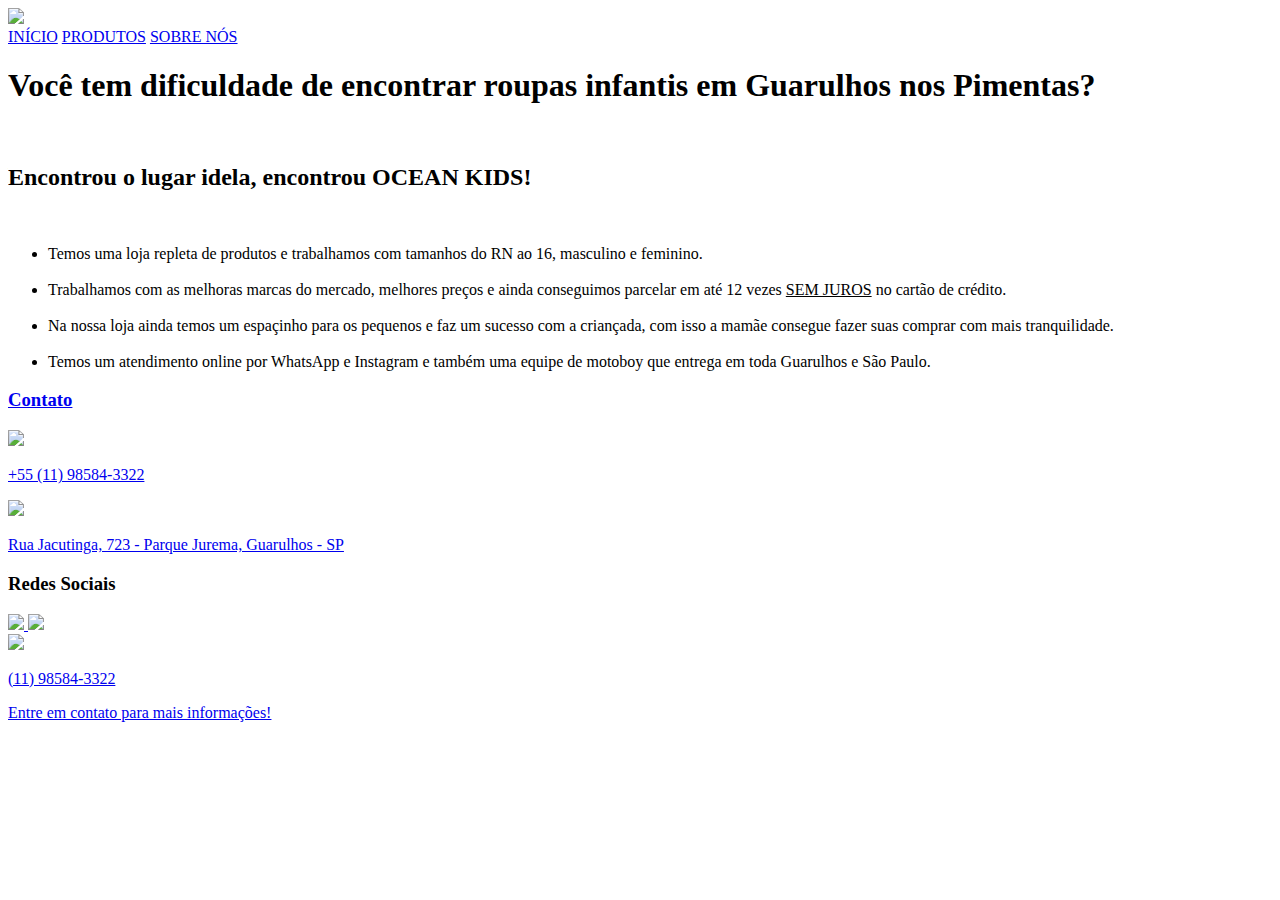
==== sobre.html @ 0502e1c4 "Add files via upload" ====
<!DOCTYPE html>
<html>
    <head>
        <meta charset="UTF-8">
        <meta name="viewport" content="width=device-width, initial-scale=1.0">
        <title>Ocean Kids</title>
        <link href="style2.css" rel="stylesheet"/>
    </head>

    <body>
        <!--Cabeçalho da página -->
        <header>
            <div id="logo">
                <a href="index.html">
              <img id="logoImg" src="images/LOGO.png">
              </a>
            </div>
            <div class="menu">
              <a href="index.html">INÍCIO</a>
              <a href="roupas.html">PRODUTOS</a>
              <a href="sobre.html">SOBRE NÓS</a>
            </div>
        </header>

        <!--Área principal-->
        <main>
            <div class="card">
                <h1>Você tem dificuldade de encontrar roupas infantis em Guarulhos nos Pimentas? </h1>
                <br>
                <h2>Encontrou o lugar idela, encontrou OCEAN KIDS!</h2>
                <br>
                <ul>
                    <li>Temos uma loja repleta de produtos e trabalhamos com tamanhos do RN ao 16, masculino e feminino.</li>
                    <br>
                    <li>Trabalhamos com as melhoras marcas do mercado, melhores preços e ainda conseguimos parcelar em até 12 vezes <u>SEM JUROS</u> no cartão de crédito.</li>
                    <br>
                    <li>Na nossa loja ainda temos um espaçinho para os pequenos e faz um sucesso com a criançada, com isso a mamãe consegue fazer suas comprar com mais tranquilidade.</li>
                    <br>
                    <li>Temos um atendimento online por WhatsApp e Instagram e também uma equipe de motoboy que entrega em toda Guarulhos e São Paulo.</li>
                </ul>    
                </b>
            </div>
        </main>

        <footer>
            <!-- Rodapé, social/quem somos-->
            <div class="rodape">
              <div class="sobre">
                <a href="contato.html"><h3>Contato</h3></a>
                <img id="telefone" src="images/telefone.png">
                <a href="https://api.whatsapp.com/message/IFU45G6PDRUTM1?autoload=1&app_absent=0"><p id="celular">+55 (11) 98584-3322</p></a>
  
                <img id="localizacao" src="images/localizacao.png">
                <a href="https://maps.app.goo.gl/AbrM22XDauEwENS17"><p id="endereco">Rua Jacutinga, 723 - Parque Jurema, Guarulhos - SP</p></a>
              </div>
  
              <div class="social">
                <h3>Redes Sociais</h3>
                <a href="https://www.facebook.com/outlethpa?mibextid=ZbWKwL" target="_blank">
                <img src="images/fb.png">
                </a>
  
                <a href="https://instagram.com/oceankidss_?igshid=YmMyMTA2M2Y=" target="_blank">
                <img src="images/ig.png">
                </a>
              </div>
            </div>            
          </footer>
  
          <!-- Ícone de telefone, para entrega -->
          <div id="entrega">
            <a href="https://api.whatsapp.com/message/IFU45G6PDRUTM1?autoload=1&app_absent=0" target="_blank">
              <!---->
            <img src="images/wpp.png">
              <div id="tel">
                <p>(11) 98584-3322</p>
                <p>Entre em contato para mais informações!</p>
              </div>
            </a>
          </div>
    </body>
</html>
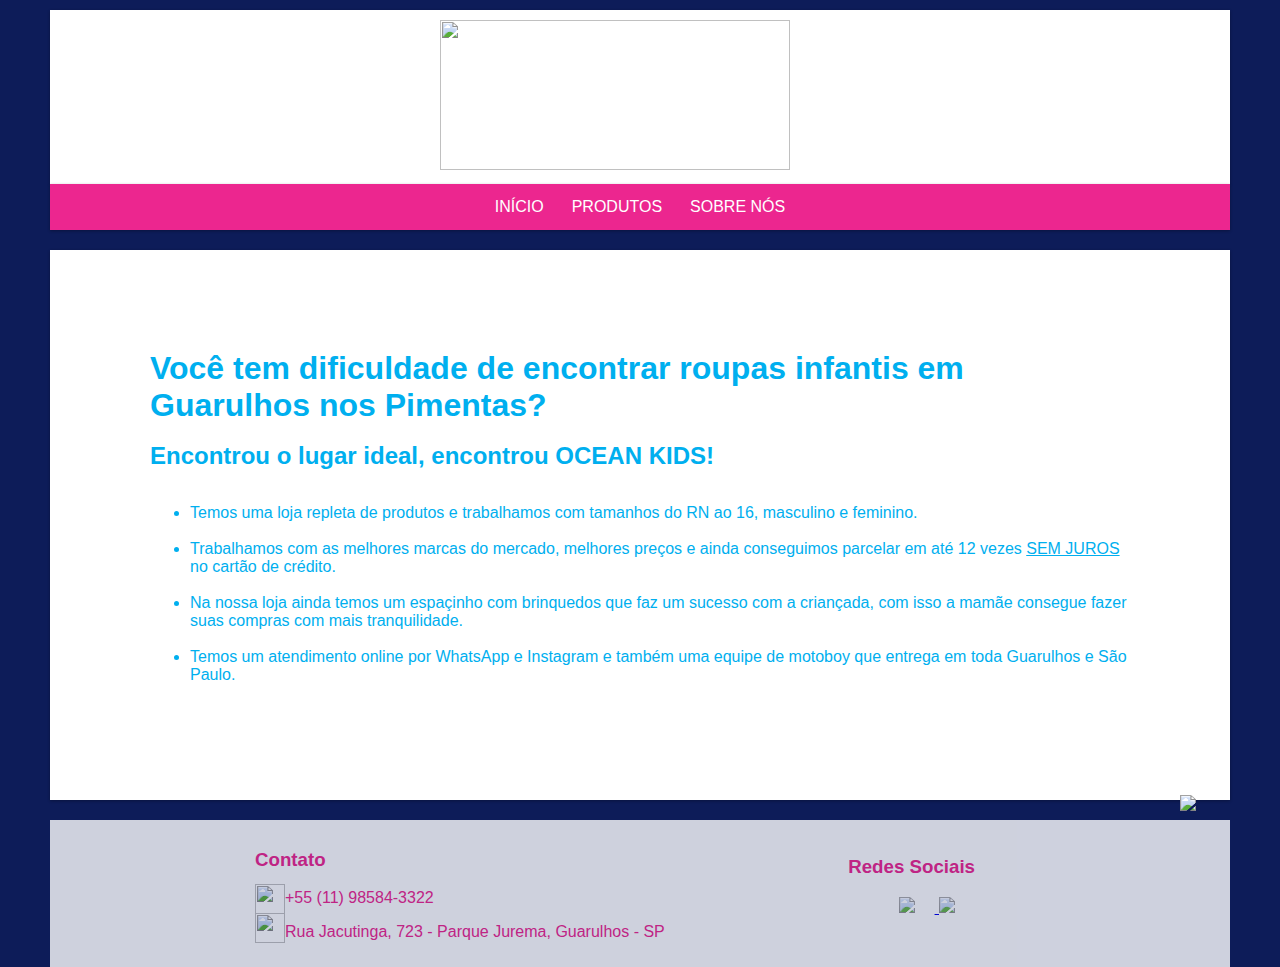
==== commit f0a5ade7: "Add files via upload" ====
--- a/sobre.html
+++ b/sobre.html
@@ -27,14 +27,14 @@
             <div class="card">
                 <h1>Você tem dificuldade de encontrar roupas infantis em Guarulhos nos Pimentas? </h1>
                 <br>
-                <h2>Encontrou o lugar idela, encontrou OCEAN KIDS!</h2>
+                <h2>Encontrou o lugar ideal, encontrou OCEAN KIDS!</h2>
                 <br>
                 <ul>
                     <li>Temos uma loja repleta de produtos e trabalhamos com tamanhos do RN ao 16, masculino e feminino.</li>
                     <br>
-                    <li>Trabalhamos com as melhoras marcas do mercado, melhores preços e ainda conseguimos parcelar em até 12 vezes <u>SEM JUROS</u> no cartão de crédito.</li>
+                    <li>Trabalhamos com as melhores marcas do mercado, melhores preços e ainda conseguimos parcelar em até 12 vezes <u>SEM JUROS</u> no cartão de crédito.</li>
                     <br>
-                    <li>Na nossa loja ainda temos um espaçinho para os pequenos e faz um sucesso com a criançada, com isso a mamãe consegue fazer suas comprar com mais tranquilidade.</li>
+                    <li>Na nossa loja ainda temos um espaçinho com brinquedos que faz um sucesso com a criançada, com isso a mamãe consegue fazer suas compras com mais tranquilidade.</li>
                     <br>
                     <li>Temos um atendimento online por WhatsApp e Instagram e também uma equipe de motoboy que entrega em toda Guarulhos e São Paulo.</li>
                 </ul>    
--- a/style2.css
+++ b/style2.css
@@ -0,0 +1,179 @@
+html {
+    height: 100%;
+    width: 100%;
+}
+
+* {
+    box-sizing: border-box;
+}
+
+body {
+    position: relative;
+    background-color: #0D1C59; /*cor fundo*/
+    color: #00AFEF; /*cor texto*/
+    font-family: Arial, Helvetica, sans-serif; /*fonte do site*/
+    margin: 0; /*tirando a margem do body*/
+    padding: 10px 50px 0 50px; /*top, right, bottom, left*/
+}
+
+h1, h2 {
+    margin: 0; /*tirando margem de todos h1 e h2*/
+}
+
+header h1 { /*único h1 que está dentro do header*/
+    font-size: 5rem; /*definindo tamanho da fonte a partir do body*/
+    user-select: none; /*proibindo de selecionar o texto*/
+}
+
+#logo {
+    background-color: white;
+    display: flex; /*deixa os elementos um do lado do outro*/
+    justify-content: center; /*centraliza o elemento*/
+    padding: 10px;
+    box-shadow: 0 1px 3px rgba(0,0,0,0.3);
+}
+
+#logoImg {
+    width: 350px;
+    height: 150px;
+    margin-right: 50px;
+}
+
+.menu {
+    background-color: #EC268F;
+    display: flex;
+    justify-content: center;
+    box-shadow: 0 1px 3px rgba(0,0,0,0.3);
+}
+
+.menu a {
+    padding: 14px;
+    text-decoration: none;
+    color: white;
+    transition: all .5s;
+}
+
+.menu a:hover {
+    background-color: white;
+    color: #EC268F;
+}
+
+.card {
+    background-color: white;
+    padding: 100px;
+    justify-content: center;
+    box-shadow: 0 1px 3px rgba(0,0,0,0.3);
+    margin-top: 20px;
+}
+
+.card h1, h2, h3, p {
+    text-align: left;
+}
+
+.rodape {
+    width: 100%;
+    float: left;
+    background-color: white;
+    opacity: .8;
+    padding: 10px 5px;
+    margin-top: 20px;
+}
+
+#celular {
+    text-align: left;
+    color:#EC268F;
+    margin-left: 200px;
+}
+
+#endereco {
+    text-align: left;
+    color:#EC268F;
+    margin-left: 200px;
+}
+
+.sobre h3{
+    text-align: left;
+    color:#EC268F;
+    margin-left: 200px;
+}
+
+.sobre a {
+    text-align: left;
+    color:#EC268F;
+    text-decoration: none;
+}
+
+.sobre p:hover {
+    text-decoration: underline;
+}
+
+#telefone {
+    width: 30px;
+    height: 30px;
+    float: left;
+    margin-top: -5px;
+    margin-left: 200px;
+}
+
+#localizacao {
+    width: 30px;
+    height: 30px;
+    float: left;
+    margin-top: -10px;
+    margin-left: 200px;
+}
+
+.social {
+    text-align: right;
+    color:#EC268F;
+    float: right;
+    margin-right: 250px;
+    margin-top: -120px;
+}
+
+.social img {
+    opacity: 0.9;
+    justify-content: right;
+    transition: opacity .5s;
+    cursor: pointer;
+    width: 40px;
+    margin-right: 20px;
+}
+
+.social img:hover {
+    opacity: 0.7;
+}
+
+#entrega {
+    position: fixed;
+    bottom: 5px;
+    right: 10px;
+    width: 300px;
+    height: 100px;
+}
+
+#entrega img {
+    position: absolute;
+    right: 10px;
+    width: 80px;
+}
+
+#tel {
+    position: absolute;
+    height: 70px;
+    color: white;
+    background-color: #FC7C21;
+    padding: 10px;
+    margin-top: 10px;
+    left: 16px;
+    opacity: 0;
+    transition: opacity .5s;
+}
+
+#tel p {
+    margin: 0;
+  }
+  
+#entrega img:hover + #tel { /*dentro da entrega tem a img e quando você passa o mouse nela, aplica o hover no irmão que está depois do mais - operador de irmão*/
+    opacity: 1;
+}
